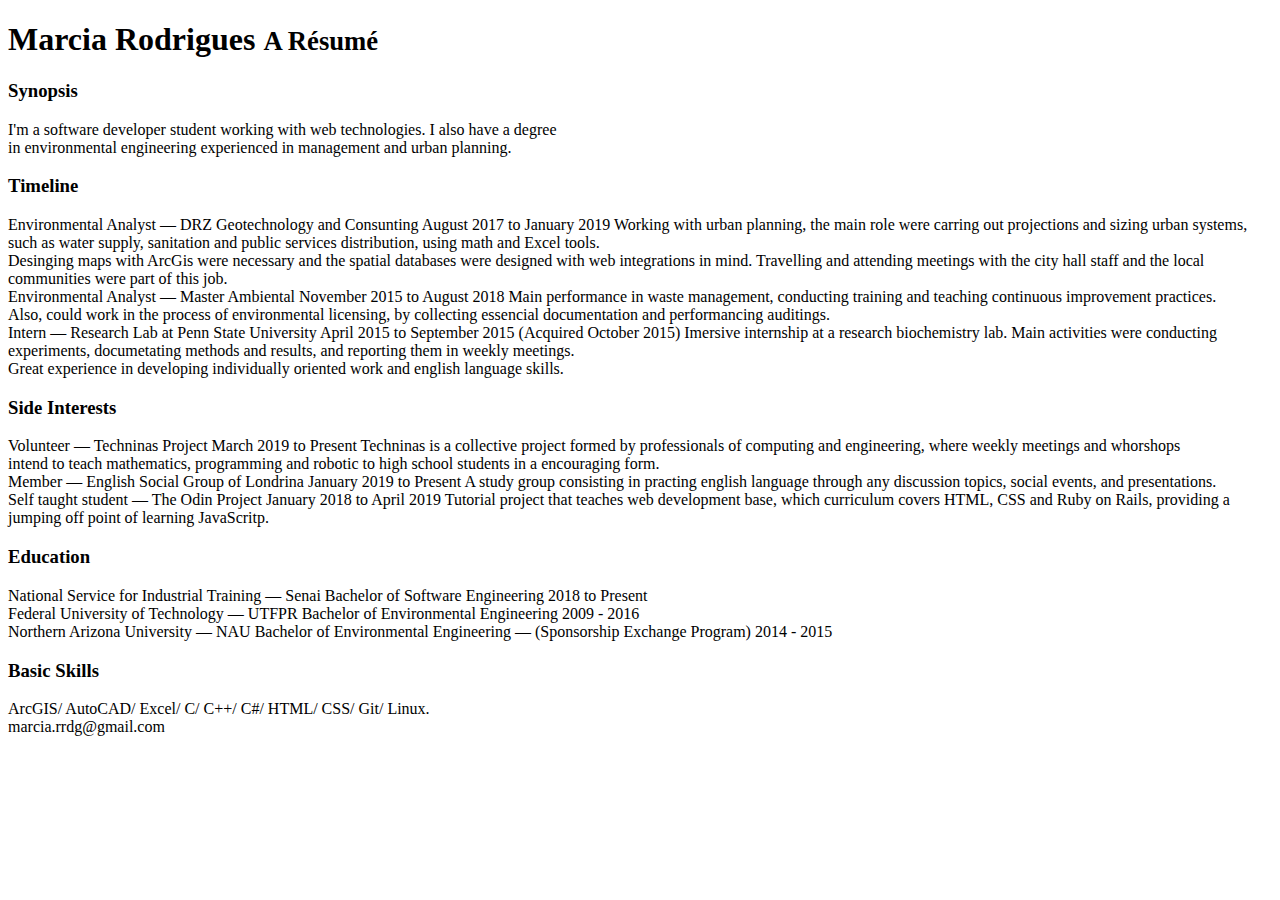
==== resume/index.html @ ba81704f "Added analytics, fixed footer" ====
<!DOCTYPE html>
<html>
  <head>
    <script async src="https://www.googletagmanager.com/gtag/js?id=UA-141280792-1"></script>
    <script>
      window.dataLayer = window.dataLayer || [];
      function gtag(){dataLayer.push(arguments);}
      gtag('js', new Date());
      gtag('config', 'UA-141280792-1');
    </script>

    <title>Marcia Rodrigues - Professional Summary</title>
    <link href='resume.css' media='screen,print' rel='stylesheet' type='text/css' />
    <meta http-equiv="Content-Type" content="text/html; charset=UTF-8" />
  </head>

  <body>
    <div class='content'>
      <h1>
        Marcia Rodrigues
        <small>A Résumé</small>
      </h1>
      <h3>Synopsis</h3>
      <div class='synopsis'>
        <span class='title'>
          I'm a software developer student working with web technologies. I also have a degree <br>in environmental engineering experienced in management and urban planning.</br>

        </span>
      </div>

      <h3>Timeline</h3>

      <div class='position'>
        <span class='title'>Environmental Analyst — DRZ Geotechnology and Consunting</span>
        <span class='time-period'>August 2017 to January 2019</span>
        <span class='supplemental'>Working with urban planning, the main role were carring out projections and sizing urban systems,
                                  <br>such as water supply, sanitation and public services distribution, using math and Excel tools.
                                  <br>Desinging maps with ArcGis were necessary and the spatial databases were designed with web integrations in mind.
                                  Travelling and attending meetings with the city hall staff and the local communities were part of this job.</br></span>

      </div>

      <div class='position'>
        <span class='title'>Environmental Analyst — Master Ambiental</span>
        <span class='time-period'>November 2015 to August 2018</span>
        <span class='supplemental'>Main performance in waste management, conducting training and teaching continuous improvement practices.
                                  <br>Also, could work in the process of environmental licensing, by collecting essencial documentation and performancing auditings.</br></span>
      </div>

      <div class='position'>
        <span class='title'>Intern — Research Lab at Penn State University</span>
        <span class='time-period'>April 2015 to September 2015 (Acquired October 2015)</span>
        <span class='supplemental'>Imersive internship at a research biochemistry lab. Main activities were conducting experiments, documetating methods and results, and reporting them in weekly meetings.
                                  <br>Great experience in developing individually oriented work and english language skills.</br></span>
      </div>

      <h3>Side Interests</h3>

      <div class='internship'>
        <span class='title'>Volunteer — Techninas Project</span>
        <span class='time-period'>March 2019 to Present</span>
        <span class='supplemental'>Techninas is a collective project formed by professionals of computing and engineering, where weekly meetings and whorshops
                                  <br>intend to teach mathematics, programming and robotic to high school students in a encouraging form.</br></span>
      </div>

      <div class='internship'>
        <span class='title'>Member — English Social Group of Londrina</span>
        <span class='time-period'>January 2019 to Present</span>
        <span class='supplemental'>A study group consisting in practing english language through any discussion topics, social events, and presentations.</span>

      </div>

      <div class='internship'>
        <span class='title'>Self taught student — The Odin Project</span>
        <span class='time-period'>January 2018 to April 2019</span>
        <span class='supplemental'>Tutorial project that teaches web development base, which curriculum covers HTML, CSS and Ruby on Rails, providing a jumping off point of learning JavaScritp.</span>
      </div>

      <h3>Education</h3>

      <div class='education'>
        <span class='title'>National Service for Industrial Training — Senai</span>
        <span class='supplemental'>Bachelor of Software Engineering</span>
        <span class='time-period'>2018 to Present</span>
      </div>

      <div class='education'>
        <span class='title'>Federal University of Technology — UTFPR</span>
        <span class='supplemental'>Bachelor of Environmental Engineering</span>
        <span class='time-period'>2009 - 2016</span>
      </div>

      <div class='education'>
        <span class='title'> Northern Arizona University — NAU</span>
        <span class='supplemental'>Bachelor of Environmental Engineering  — (Sponsorship Exchange Program)</span>
        <span class='time-period'>2014 - 2015</span>
      </div>


      <h3>Basic Skills</h3>
      <div class='patent'>
        <span class='title'>ArcGIS/ AutoCAD/ Excel/ C/ C++/ C#/ HTML/ CSS/ Git/ Linux.</span>

      </div>


      <div class='synopsis'>
      <span class='title'>marcia.rrdg@gmail.com</span>
      </div>


    </div>
  </body>
</html>
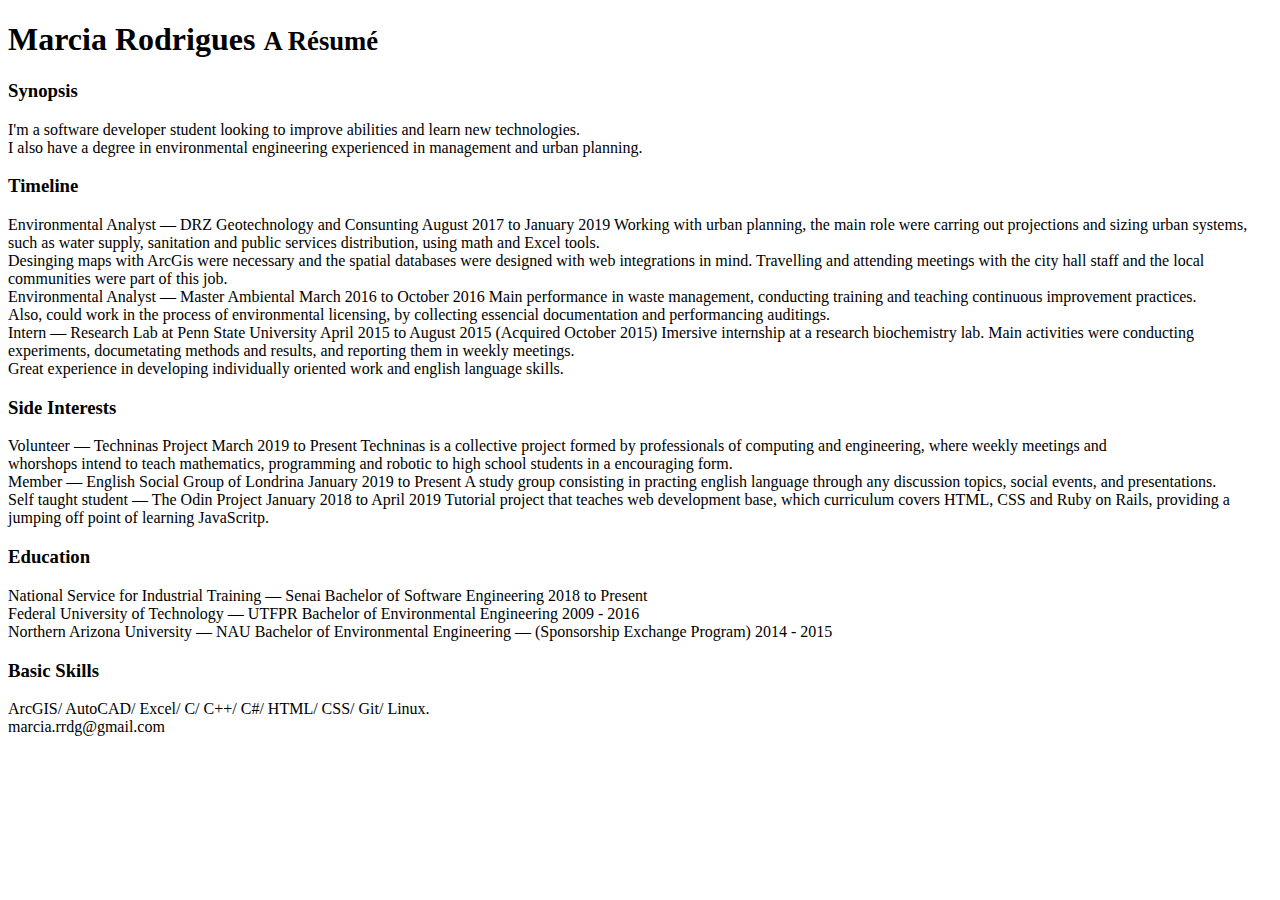
==== commit 89b83f1a: "Resume - date adjustment" ====
--- a/resume/index.html
+++ b/resume/index.html
@@ -24,7 +24,8 @@
       <h3>Synopsis</h3>
       <div class='synopsis'>
         <span class='title'>
-          I'm a software developer student working with web technologies. I also have a degree <br>in environmental engineering experienced in management and urban planning.</br>
+          I'm a software developer student looking to improve abilities and learn new technologies.<br>
+          I also have a degree in environmental engineering experienced in management and urban planning.</br>
 
         </span>
       </div>
@@ -43,14 +44,14 @@
 
       <div class='position'>
         <span class='title'>Environmental Analyst — Master Ambiental</span>
-        <span class='time-period'>November 2015 to August 2018</span>
+        <span class='time-period'>March 2016 to October 2016</span>
         <span class='supplemental'>Main performance in waste management, conducting training and teaching continuous improvement practices.
                                   <br>Also, could work in the process of environmental licensing, by collecting essencial documentation and performancing auditings.</br></span>
       </div>
 
       <div class='position'>
         <span class='title'>Intern — Research Lab at Penn State University</span>
-        <span class='time-period'>April 2015 to September 2015 (Acquired October 2015)</span>
+        <span class='time-period'>April 2015 to August 2015 (Acquired October 2015)</span>
         <span class='supplemental'>Imersive internship at a research biochemistry lab. Main activities were conducting experiments, documetating methods and results, and reporting them in weekly meetings.
                                   <br>Great experience in developing individually oriented work and english language skills.</br></span>
       </div>
@@ -60,8 +61,8 @@
       <div class='internship'>
         <span class='title'>Volunteer — Techninas Project</span>
         <span class='time-period'>March 2019 to Present</span>
-        <span class='supplemental'>Techninas is a collective project formed by professionals of computing and engineering, where weekly meetings and whorshops
-                                  <br>intend to teach mathematics, programming and robotic to high school students in a encouraging form.</br></span>
+        <span class='supplemental'>Techninas is a collective project formed by professionals of computing and engineering, where weekly meetings and
+                                  <br>whorshops intend to teach mathematics, programming and robotic to high school students in a encouraging form.</br></span>
       </div>
 
       <div class='internship'>
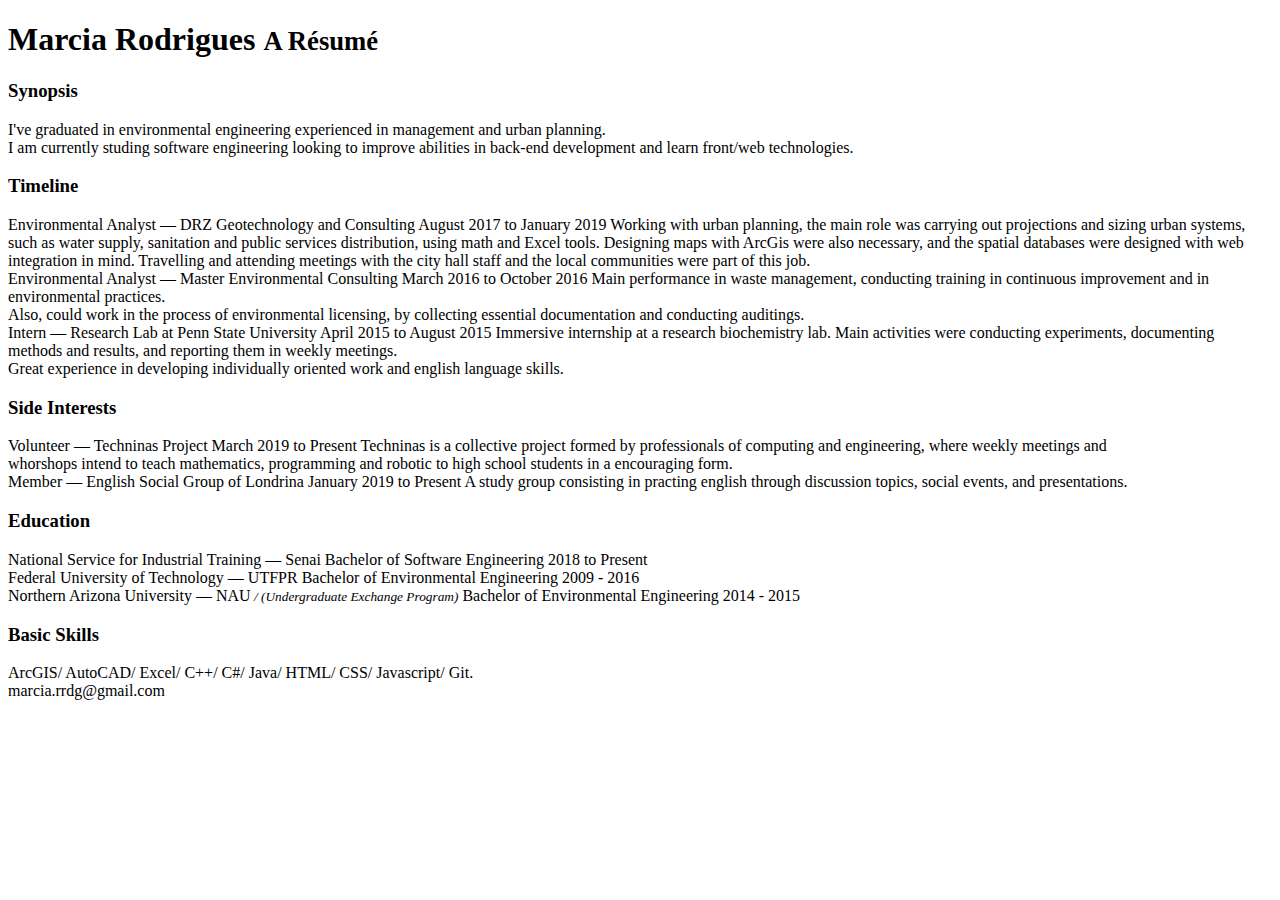
==== commit b68ddc87: "Create a blog and the first post" ====
--- a/resume/index.html
+++ b/resume/index.html
@@ -2,14 +2,6 @@
 <!DOCTYPE html>
 <html>
   <head>
-    <script async src="https://www.googletagmanager.com/gtag/js?id=UA-141280792-1"></script>
-    <script>
-      window.dataLayer = window.dataLayer || [];
-      function gtag(){dataLayer.push(arguments);}
-      gtag('js', new Date());
-      gtag('config', 'UA-141280792-1');
-    </script>
-
     <title>Marcia Rodrigues - Professional Summary</title>
     <link href='resume.css' media='screen,print' rel='stylesheet' type='text/css' />
     <meta http-equiv="Content-Type" content="text/html; charset=UTF-8" />
@@ -24,35 +16,35 @@
       <h3>Synopsis</h3>
       <div class='synopsis'>
         <span class='title'>
-          I'm a software developer student looking to improve abilities and learn new technologies.<br>
-          I also have a degree in environmental engineering experienced in management and urban planning.</br>
+          I've graduated in environmental engineering experienced in management and urban planning.<br>
+          I am currently studing software engineering looking to improve abilities in back-end development and learn front/web technologies.<br>
 
         </span>
       </div>
 
-      <h3>Timeline</h3>
+      <h3>Timeline</h3> 
 
       <div class='position'>
-        <span class='title'>Environmental Analyst — DRZ Geotechnology and Consunting</span>
+        <span class='title'>Environmental Analyst — DRZ Geotechnology and Consulting</span>
         <span class='time-period'>August 2017 to January 2019</span>
-        <span class='supplemental'>Working with urban planning, the main role were carring out projections and sizing urban systems,
-                                  <br>such as water supply, sanitation and public services distribution, using math and Excel tools.
-                                  <br>Desinging maps with ArcGis were necessary and the spatial databases were designed with web integrations in mind.
+        <span class='supplemental'>Working with urban planning, the main role was carrying out projections and sizing urban systems,
+                                  such as water supply, sanitation and public services distribution, using math and Excel tools.
+                                  Designing maps with ArcGis were also necessary, and the spatial databases were designed with web integration in mind.
                                   Travelling and attending meetings with the city hall staff and the local communities were part of this job.</br></span>
 
       </div>
 
       <div class='position'>
-        <span class='title'>Environmental Analyst — Master Ambiental</span>
+        <span class='title'>Environmental Analyst — Master Environmental Consulting</span>
         <span class='time-period'>March 2016 to October 2016</span>
-        <span class='supplemental'>Main performance in waste management, conducting training and teaching continuous improvement practices.
-                                  <br>Also, could work in the process of environmental licensing, by collecting essencial documentation and performancing auditings.</br></span>
+        <span class='supplemental'>Main performance in waste management, conducting training in continuous improvement and in environmental practices.
+                                  <br>Also, could work in the process of environmental licensing, by collecting essential documentation and conducting auditings.</br></span>
       </div>
 
       <div class='position'>
         <span class='title'>Intern — Research Lab at Penn State University</span>
-        <span class='time-period'>April 2015 to August 2015 (Acquired October 2015)</span>
-        <span class='supplemental'>Imersive internship at a research biochemistry lab. Main activities were conducting experiments, documetating methods and results, and reporting them in weekly meetings.
+        <span class='time-period'>April 2015 to August 2015</span>
+        <span class='supplemental'>Immersive internship at a research biochemistry lab. Main activities were conducting experiments, documenting methods and results, and reporting them in weekly meetings.
                                   <br>Great experience in developing individually oriented work and english language skills.</br></span>
       </div>
 
@@ -68,14 +60,8 @@
       <div class='internship'>
         <span class='title'>Member — English Social Group of Londrina</span>
         <span class='time-period'>January 2019 to Present</span>
-        <span class='supplemental'>A study group consisting in practing english language through any discussion topics, social events, and presentations.</span>
+        <span class='supplemental'>A study group consisting in practing english through discussion topics, social events, and presentations.</span>
 
-      </div>
-
-      <div class='internship'>
-        <span class='title'>Self taught student — The Odin Project</span>
-        <span class='time-period'>January 2018 to April 2019</span>
-        <span class='supplemental'>Tutorial project that teaches web development base, which curriculum covers HTML, CSS and Ruby on Rails, providing a jumping off point of learning JavaScritp.</span>
       </div>
 
       <h3>Education</h3>
@@ -93,24 +79,28 @@
       </div>
 
       <div class='education'>
-        <span class='title'> Northern Arizona University — NAU</span>
-        <span class='supplemental'>Bachelor of Environmental Engineering  — (Sponsorship Exchange Program)</span>
+        <span class='title'> Northern Arizona University — NAU<small><i> / (Undergraduate Exchange Program)</i></small></span>
+        <span class='supplemental'>Bachelor of Environmental Engineering </span>
         <span class='time-period'>2014 - 2015</span>
       </div>
 
-
       <h3>Basic Skills</h3>
       <div class='patent'>
-        <span class='title'>ArcGIS/ AutoCAD/ Excel/ C/ C++/ C#/ HTML/ CSS/ Git/ Linux.</span>
-
+        <span class='title'>ArcGIS/ AutoCAD/ Excel/ C++/ C#/ Java/ HTML/ CSS/ Javascript/ Git.</span>
       </div>
-
 
       <div class='synopsis'>
       <span class='title'>marcia.rrdg@gmail.com</span>
       </div>
-
-
     </div>
   </body>
+
+  <script async src="https://www.googletagmanager.com/gtag/js?id=UA-141280792-1"></script>
+  <script>
+    window.dataLayer = window.dataLayer || [];
+    function gtag(){dataLayer.push(arguments);}
+    gtag('js', new Date());
+    gtag('config', 'UA-141280792-1');
+  </script>
+
 </html>
